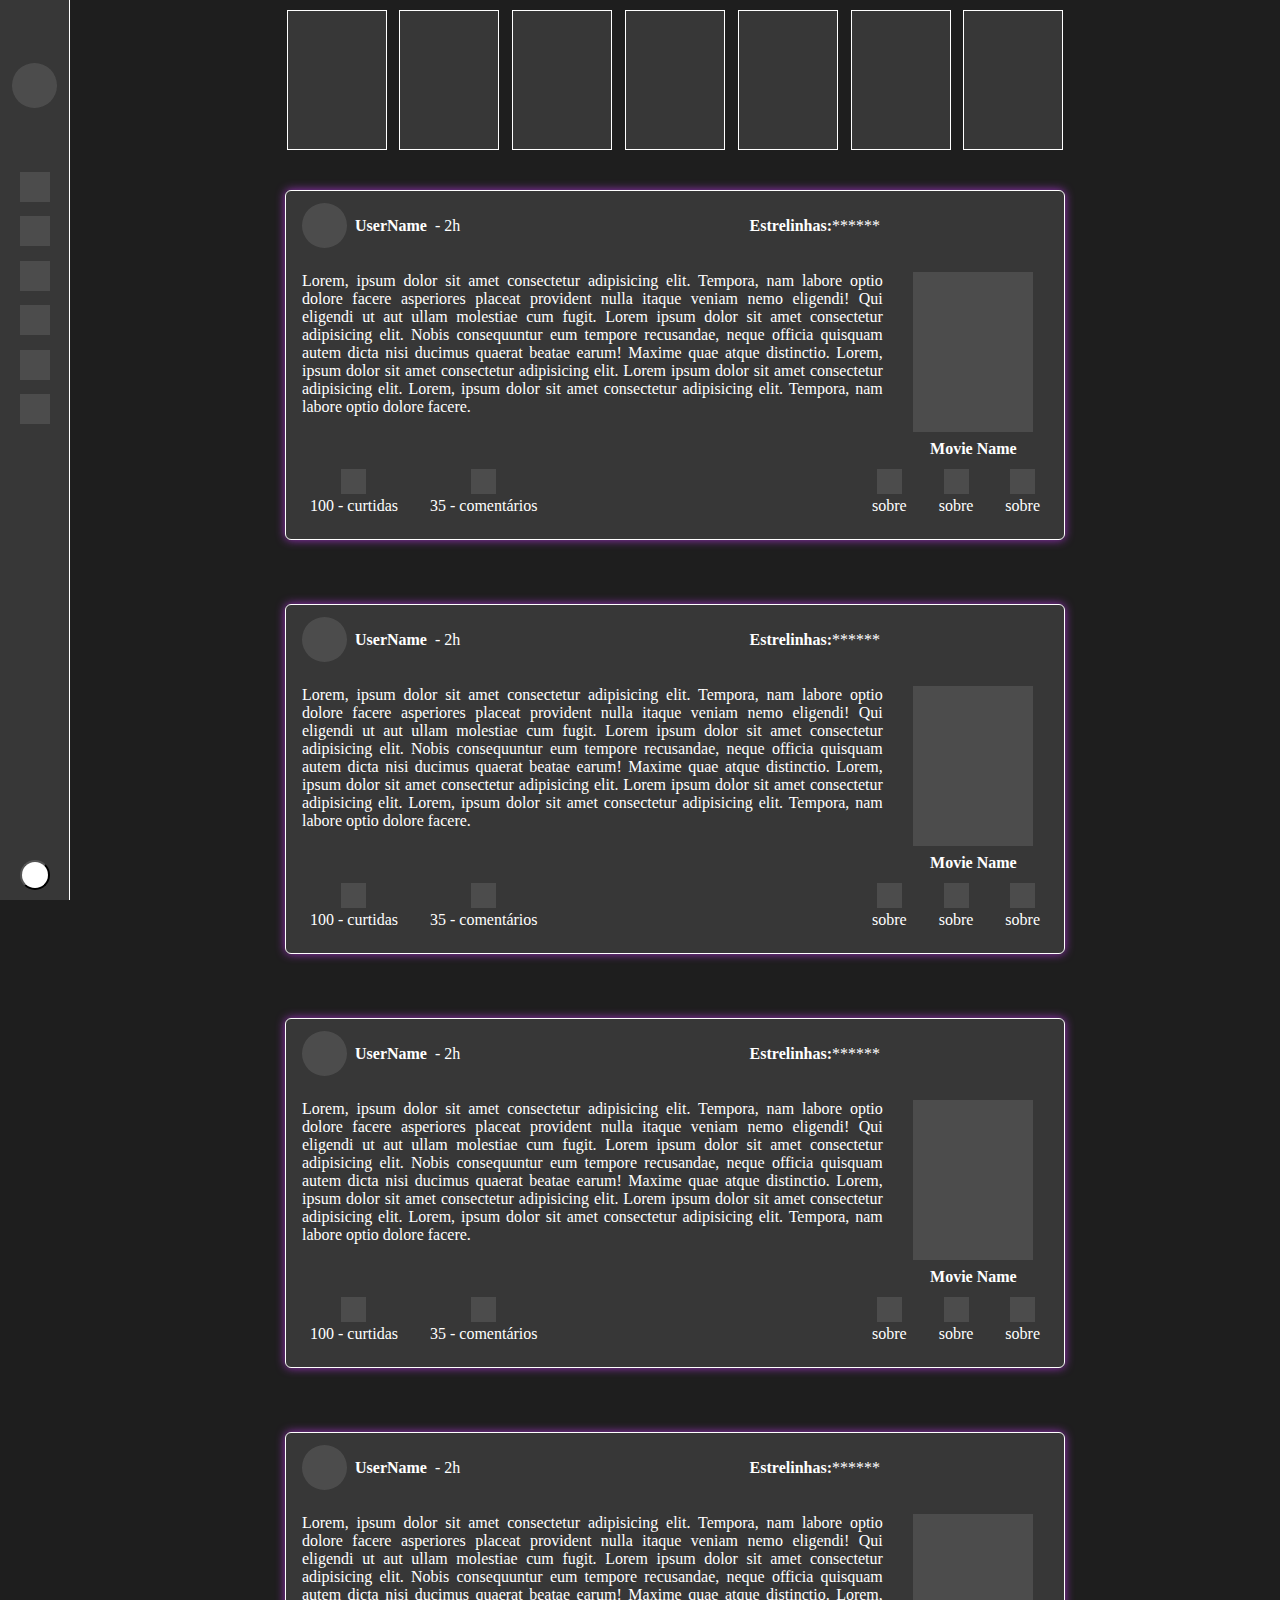
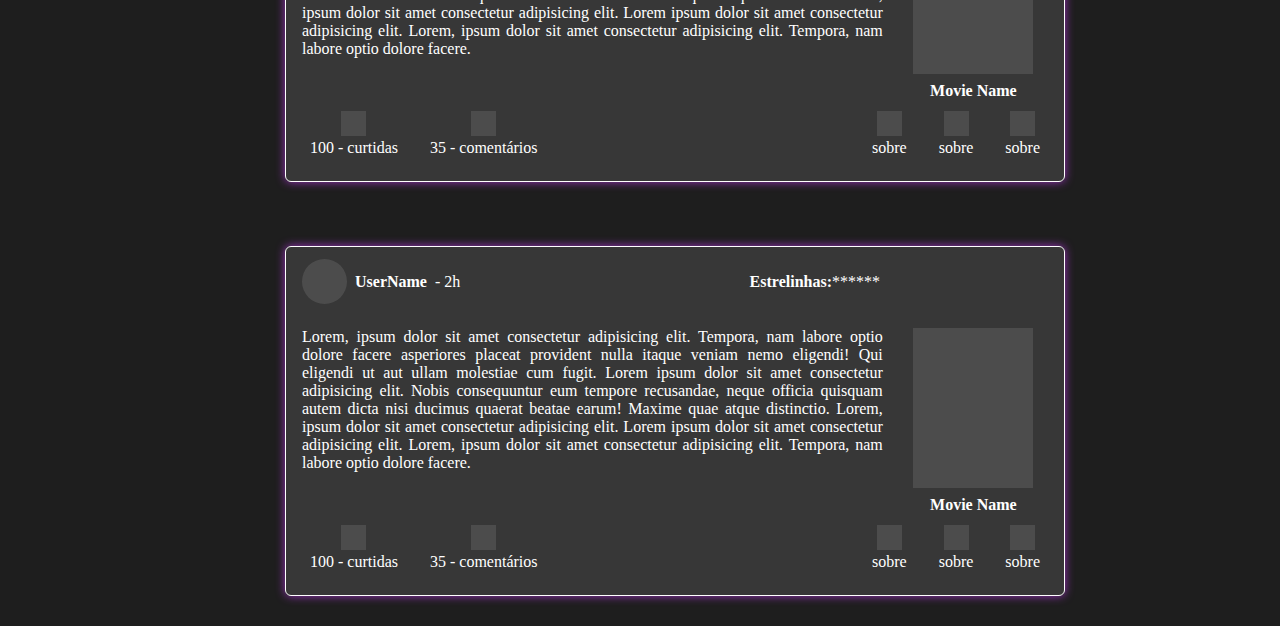
==== pages/Feed.html @ 5d448804 "Add files via upload" ====
<!DOCTYPE html>
<html lang="pt-br">

  <head>
    <meta charset="UTF-8">
    <meta name="viewport" content="width=device-width, initial-scale=1.0">
    <link rel="stylesheet" href="/css/feed.css">
    <title>Feed</title>
  </head>

  <body>
    <i class="fa-solid fa-x x"></i>
    <i class="fa-solid fa-bars bars"></i>
    <nav data-aberto="fechado">
      <div id="nav-placeholder">
        <div>

        </div>
      </div>
      <div id="nav-icons">
        <div></div>
        <div></div>
        <div></div>
        <div></div>
        <div></div>
        <div></div>
      </div>

      <button id="btnTheme">
        <i class="fa-regular fa-sun"> </i>
      </button>
    </nav>

    <section id="container-carousel">
      <div></div>
      <div></div>
      <div></div>
      <div></div>
      <div></div>
      <div></div>
      <div></div>
    </section>

    <main>
      <div class="main-post">
        <div class="post-header">
          <div class="post-info-user">
            <div class="post-placeholder"></div>
            <h4>UserName</h4>
            <p>- 2h</p>
          </div>

          <div class="post-estrelas">
            <h4>Estrelinhas:</h4>
            <p>******</p>
          </div>

        </div>

        <div class="post-main">
          <div class="post-main-text">
            <p>Lorem, ipsum dolor sit amet consectetur adipisicing elit. Tempora, nam labore optio dolore facere
              asperiores placeat provident nulla itaque veniam nemo eligendi! Qui eligendi ut aut ullam molestiae cum
              fugit. Lorem ipsum dolor sit amet consectetur adipisicing elit. Nobis consequuntur eum tempore recusandae,
              neque officia quisquam autem dicta nisi ducimus quaerat beatae earum! Maxime quae atque distinctio. Lorem,
              ipsum dolor sit amet consectetur adipisicing elit. Lorem ipsum dolor sit amet consectetur adipisicing
              elit. Lorem, ipsum dolor sit amet consectetur adipisicing elit. Tempora, nam labore optio dolore facere.
            </p>
          </div>
          <div class="post-main-card">
            <div></div>
            <h4>Movie Name</h4>
          </div>
        </div>

        <div class="post-footer">
          <div class="post-footer-container">
            <div class="post-footer-box">
              <div class="post-footer-icons"></div>
              <p>100 - curtidas</p>
            </div>
            <div class="post-footer-box">
              <div class="post-footer-icons"></div>
              <p>35 - comentários</p>
            </div>
          </div>
          <div class="post-footer-container footer-icons">
            <div class="post-footer-box">
              <div class="post-footer-icons"></div>
              <p>sobre</p>
            </div>
            <div class="post-footer-box">
              <div class="post-footer-icons"></div>
              <p>sobre</p>
            </div>
            <div class="post-footer-box">
              <div class="post-footer-icons"></div>
              <p>sobre</p>
            </div>
          </div>
        </div>
      </div>

      <div class="main-post">
        <div class="post-header">
          <div class="post-info-user">
            <div class="post-placeholder"></div>
            <h4>UserName</h4>
            <p>- 2h</p>
          </div>

          <div class="post-estrelas">
            <h4>Estrelinhas:</h4>
            <p>******</p>
          </div>

        </div>

        <div class="post-main">
          <div class="post-main-text">
            <p>Lorem, ipsum dolor sit amet consectetur adipisicing elit. Tempora, nam labore optio dolore facere
              asperiores placeat provident nulla itaque veniam nemo eligendi! Qui eligendi ut aut ullam molestiae cum
              fugit. Lorem ipsum dolor sit amet consectetur adipisicing elit. Nobis consequuntur eum tempore recusandae,
              neque officia quisquam autem dicta nisi ducimus quaerat beatae earum! Maxime quae atque distinctio. Lorem,
              ipsum dolor sit amet consectetur adipisicing elit. Lorem ipsum dolor sit amet consectetur adipisicing
              elit. Lorem, ipsum dolor sit amet consectetur adipisicing elit. Tempora, nam labore optio dolore facere.
            </p>
          </div>
          <div class="post-main-card">
            <div></div>
            <h4>Movie Name</h4>
          </div>
        </div>

        <div class="post-footer">
          <div class="post-footer-container">
            <div class="post-footer-box">
              <div class="post-footer-icons"></div>
              <p>100 - curtidas</p>
            </div>
            <div class="post-footer-box">
              <div class="post-footer-icons"></div>
              <p>35 - comentários</p>
            </div>
          </div>
          <div class="post-footer-container footer-icons">
            <div class="post-footer-box">
              <div class="post-footer-icons"></div>
              <p>sobre</p>
            </div>
            <div class="post-footer-box">
              <div class="post-footer-icons"></div>
              <p>sobre</p>
            </div>
            <div class="post-footer-box">
              <div class="post-footer-icons"></div>
              <p>sobre</p>
            </div>
          </div>
        </div>
      </div>

      <div class="main-post">
        <div class="post-header">
          <div class="post-info-user">
            <div class="post-placeholder"></div>
            <h4>UserName</h4>
            <p>- 2h</p>
          </div>

          <div class="post-estrelas">
            <h4>Estrelinhas:</h4>
            <p>******</p>
          </div>

        </div>

        <div class="post-main">
          <div class="post-main-text">
            <p>Lorem, ipsum dolor sit amet consectetur adipisicing elit. Tempora, nam labore optio dolore facere
              asperiores placeat provident nulla itaque veniam nemo eligendi! Qui eligendi ut aut ullam molestiae cum
              fugit. Lorem ipsum dolor sit amet consectetur adipisicing elit. Nobis consequuntur eum tempore recusandae,
              neque officia quisquam autem dicta nisi ducimus quaerat beatae earum! Maxime quae atque distinctio. Lorem,
              ipsum dolor sit amet consectetur adipisicing elit. Lorem ipsum dolor sit amet consectetur adipisicing
              elit. Lorem, ipsum dolor sit amet consectetur adipisicing elit. Tempora, nam labore optio dolore facere.
            </p>
          </div>
          <div class="post-main-card">
            <div></div>
            <h4>Movie Name</h4>
          </div>
        </div>

        <div class="post-footer">
          <div class="post-footer-container">
            <div class="post-footer-box">
              <div class="post-footer-icons"></div>
              <p>100 - curtidas</p>
            </div>
            <div class="post-footer-box">
              <div class="post-footer-icons"></div>
              <p>35 - comentários</p>
            </div>
          </div>
          <div class="post-footer-container footer-icons">
            <div class="post-footer-box">
              <div class="post-footer-icons"></div>
              <p>sobre</p>
            </div>
            <div class="post-footer-box">
              <div class="post-footer-icons"></div>
              <p>sobre</p>
            </div>
            <div class="post-footer-box">
              <div class="post-footer-icons"></div>
              <p>sobre</p>
            </div>
          </div>
        </div>
      </div>

      <div class="main-post">
        <div class="post-header">
          <div class="post-info-user">
            <div class="post-placeholder"></div>
            <h4>UserName</h4>
            <p>- 2h</p>
          </div>

          <div class="post-estrelas">
            <h4>Estrelinhas:</h4>
            <p>******</p>
          </div>

        </div>

        <div class="post-main">
          <div class="post-main-text">
            <p>Lorem, ipsum dolor sit amet consectetur adipisicing elit. Tempora, nam labore optio dolore facere
              asperiores placeat provident nulla itaque veniam nemo eligendi! Qui eligendi ut aut ullam molestiae cum
              fugit. Lorem ipsum dolor sit amet consectetur adipisicing elit. Nobis consequuntur eum tempore recusandae,
              neque officia quisquam autem dicta nisi ducimus quaerat beatae earum! Maxime quae atque distinctio. Lorem,
              ipsum dolor sit amet consectetur adipisicing elit. Lorem ipsum dolor sit amet consectetur adipisicing
              elit. Lorem, ipsum dolor sit amet consectetur adipisicing elit. Tempora, nam labore optio dolore facere.
            </p>
          </div>
          <div class="post-main-card">
            <div></div>
            <h4>Movie Name</h4>
          </div>
        </div>

        <div class="post-footer">
          <div class="post-footer-container">
            <div class="post-footer-box">
              <div class="post-footer-icons"></div>
              <p>100 - curtidas</p>
            </div>
            <div class="post-footer-box">
              <div class="post-footer-icons"></div>
              <p>35 - comentários</p>
            </div>
          </div>
          <div class="post-footer-container footer-icons">
            <div class="post-footer-box">
              <div class="post-footer-icons"></div>
              <p>sobre</p>
            </div>
            <div class="post-footer-box">
              <div class="post-footer-icons"></div>
              <p>sobre</p>
            </div>
            <div class="post-footer-box">
              <div class="post-footer-icons"></div>
              <p>sobre</p>
            </div>
          </div>
        </div>
      </div>

      <div class="main-post">
        <div class="post-header">
          <div class="post-info-user">
            <div class="post-placeholder"></div>
            <h4>UserName</h4>
            <p>- 2h</p>
          </div>

          <div class="post-estrelas">
            <h4>Estrelinhas:</h4>
            <p>******</p>
          </div>

        </div>

        <div class="post-main">
          <div class="post-main-text">
            <p>Lorem, ipsum dolor sit amet consectetur adipisicing elit. Tempora, nam labore optio dolore facere
              asperiores placeat provident nulla itaque veniam nemo eligendi! Qui eligendi ut aut ullam molestiae cum
              fugit. Lorem ipsum dolor sit amet consectetur adipisicing elit. Nobis consequuntur eum tempore recusandae,
              neque officia quisquam autem dicta nisi ducimus quaerat beatae earum! Maxime quae atque distinctio. Lorem,
              ipsum dolor sit amet consectetur adipisicing elit. Lorem ipsum dolor sit amet consectetur adipisicing
              elit. Lorem, ipsum dolor sit amet consectetur adipisicing elit. Tempora, nam labore optio dolore facere.
            </p>
          </div>
          <div class="post-main-card">
            <div></div>
            <h4>Movie Name</h4>
          </div>
        </div>

        <div class="post-footer">
          <div class="post-footer-container">
            <div class="post-footer-box">
              <div class="post-footer-icons"></div>
              <p>100 - curtidas</p>
            </div>
            <div class="post-footer-box">
              <div class="post-footer-icons"></div>
              <p>35 - comentários</p>
            </div>
          </div>
          <div class="post-footer-container footer-icons">
            <div class="post-footer-box">
              <div class="post-footer-icons"></div>
              <p>sobre</p>
            </div>
            <div class="post-footer-box">
              <div class="post-footer-icons"></div>
              <p>sobre</p>
            </div>
            <div class="post-footer-box">
              <div class="post-footer-icons"></div>
              <p>sobre</p>
            </div>
          </div>
        </div>
      </div>
    </main>

    <script src="../feed.js"></script>
    <script src="/js/feed.js" crossorigin="anonymous"></script>
  </body>

</html>
---- css/feed.css ----
* {
  margin: 0;
  padding: 0;
  box-sizing: border-box;
  text-decoration: none;
  font-size: 16px;
}

:root {
  --white: #ffffff;
  --black: #000000;
  --tertiary-color: #c7c7c726;
  --quartenary-color: #9a32bd;
}

.dark-mode:root {
  --white: #000000;
  --black: #ffffff;
}

/* Font */

h1 {
  font-size: 2.5rem;
}

h2 {
  font-size: 2rem;
}

h3 {
  font-size: 1.5rem;
}

h4 {
  font-size: 1rem;
}

p {
  font-size: 1rem;
}
/* Bars and x*/
.fa-solid {
  position: fixed;
  left: -50%;
  z-index: 9999;
}

body {
  background: var(--black);
  color: var(--white);
}
/* Aside Menu */
nav {
  height: 100vh;
  width: 70px;
  background: var(--tertiary-color);
  border-right: 1px solid var(--white);
  position: fixed;
  display: flex;
  flex-direction: column;
  align-items: center;
  padding-bottom: 10px;
}

#nav-placeholder {
  width: 100%;
  height: 20%;
  display: flex;
  align-items: center;
  justify-content: center;
}

#nav-placeholder div {
  background: var(--tertiary-color);
  width: 45px;
  height: 45px;
  border-radius: 50%;
}
#nav-icons {
  width: 100%;
  height: 80%;
  display: flex;
  align-items: center;
  justify-content: first baseline;
  flex-direction: column;
  gap: 0.9rem;
}

#nav-icons div {
  background: var(--tertiary-color);
  width: 30px;
  height: 30px;
}

#btnTheme {
  background-color: var(--white);
  color: var(--black);
  height: 31px;
  width: 30px;
  border-radius: 50%;
}

/* container-carousel */
#container-carousel {
  height: 160px;
  padding: 10px 5px 10px 75px;
  background-color: var(--tertiary-color);
  display: flex;
  align-items: center;
  justify-content: center;
  gap: 0.8rem;
}

#container-carousel div {
  background-color: var(--tertiary-color);
  border: 1px solid var(--white);
  height: 140px;
  width: 100px;
}

/* Main */
main {
  height: auto;
  margin: 0 auto;
  padding: 30px 5px 30px 75px;
  display: flex;
  flex-direction: column;
  align-items: center;
  gap: 4rem;
  background-color: var(--tertiary-color);
}

.main-post {
  max-width: 780px;
  height: 350px;
  border-radius: 6px;
  background-color: var(--tertiary-color);
  border: 1px solid var(--white);
  display: flex;
  flex-direction: column;
  box-shadow: 0px 0px 10px var(--quartenary-color);
}

/* Post Content*/
/* post header */
.post-header {
  width: 100%;
  height: 20%;
  display: flex;
  align-items: center;
  justify-content: space-between;
  padding: 0.7rem 1rem;
}

.post-info-user {
  width: 40%;
  height: 100%;
  display: flex;
  gap: 0.5rem;
  align-items: center;
}

.post-placeholder {
  background-color: var(--tertiary-color);
  width: 45px;
  height: 45px;
  border-radius: 50%;
}

.post-estrelas {
  width: 40%;
  height: 100%;
  display: flex;
  align-items: center;
}

/* post main */
.post-main {
  width: 100%;
  height: auto;
  padding: 0.7rem 1rem;
  display: flex;
  flex-flow: row;
  justify-content: space-around;
}

.post-main-text {
  height: 100%;
  width: 80%;
  padding-right: 1rem;
  text-align: justify;
}

.post-main-card {
  height: 100%;
  width: 20%;
  display: flex;
  flex-direction: column;
  align-items: center;
  gap: 0.5rem;
}

.post-main-card div {
  height: 160px;
  width: 120px;
  background-color: var(--tertiary-color);
}

/* post footer */
.post-footer {
  width: 100%;
  min-height: 18%;
  height: auto;
  display: flex;
  flex-flow: row wrap;
  justify-content: space-between;
}

.post-footer-container {
  height: 100%;
  width: auto;
  padding: 0 1.5rem;
  display: flex;
  gap: 2rem;
}

.post-footer-box {
  height: 100%;
  display: flex;
  flex-direction: column;
  align-items: center;
  justify-content: start;
  gap: 0.2rem;
}
.post-footer-icons {
  height: 25px;
  width: 25px;
  background-color: var(--tertiary-color);
}

/* escondendo icon */
.fa-ellipsis-vertical {
  visibility: hidden;
}

@media (max-width: 780px) {
  /* Font */
  h1 {
    font-size: 2.5rem;
  }

  h2 {
    font-size: 1.6rem;
  }

  h3 {
    font-size: 1.2rem;
  }

  h4 {
    font-size: 0.9rem;
  }

  p {
    font-size: 0.9rem;
  }

  /* Nav */
  nav {
    width: 60px;
  }

  /* container-carousel */
  #container-carousel {
    height: 140px;
    gap: 0.7rem;
    padding-right: 15px;
  }

  #container-carousel div {
    height: 120px;
    width: 80px;
  }

  /* Main */
  main {
    padding-right: 15px;
  }
}
@media (max-width: 650px) {
  /* esconder o nav */
  nav {
    position: fixed;
    left: -100%;
    top: 0;
    z-index: 9998;
    transition: all 0.1s ease-in-out;
  }

  /* aparecer bars */
  .bars {
    left: 1%;
    top: 1%;
  }

  .x {
    left: 4%;
    top: 1%;
    visibility: hidden;
  }

  nav[data-aberto="aberto"] {
    left: 0;
    background-color: var(--black);
  }

  /* Carousel */
  #container-carousel {
    padding-left: 15px;
  }

  /* Main */
  main {
    padding-left: 15px;
  }
}
@media (max-width: 550px) {
  /* Font */
  h1 {
    font-size: 2rem;
  }

  h2 {
    font-size: 12rem;
  }

  h3 {
    font-size: 1rem;
  }

  h4 {
    font-size: 0.9rem;
  }

  p {
    font-size: 0.6rem;
  }

  .main-post {
    padding: 5px;
    display: flex;
    height: auto;
  }

  .post-main {
    flex-direction: column;
    gap: 10px;
  }

  .post-main-text {
    height: auto;
    width: 100%;
    padding: 0;
    text-align: justify;
  }

  .post-main-text p {
    font-size: 0.9rem;
  }

  .post-main-card {
    height: auto;
    width: 100%;
    display: flex;
    flex-direction: column;
    align-items: center;
    justify-content: center;
    gap: 0.5rem;
  }

  .post-main-card div {
    height: 160px;
    width: 120px;
  }

  .post-footer {
    padding: 5px 10px;
  }
  .post-footer-container {
    gap: 1rem;
    padding: 0;
  }
  .footer-icons {
    gap: 0.5rem;
  }
}
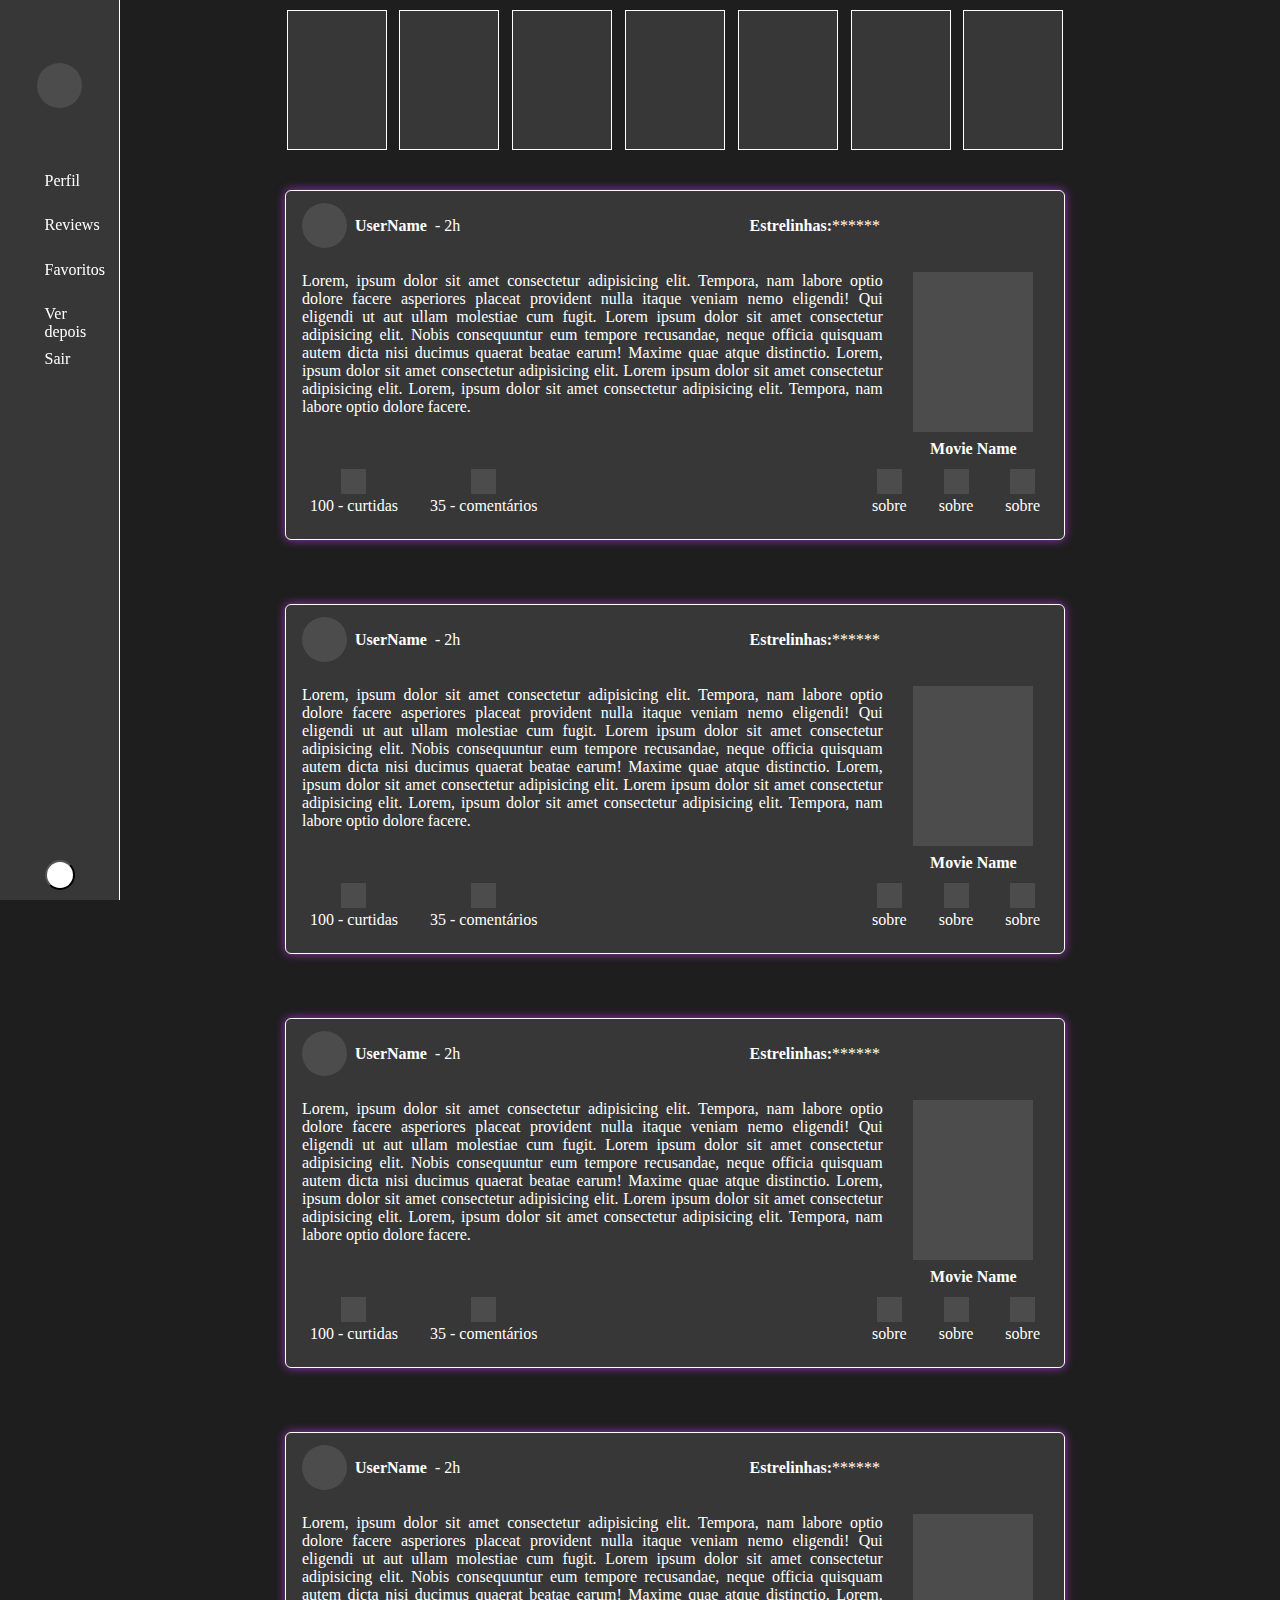
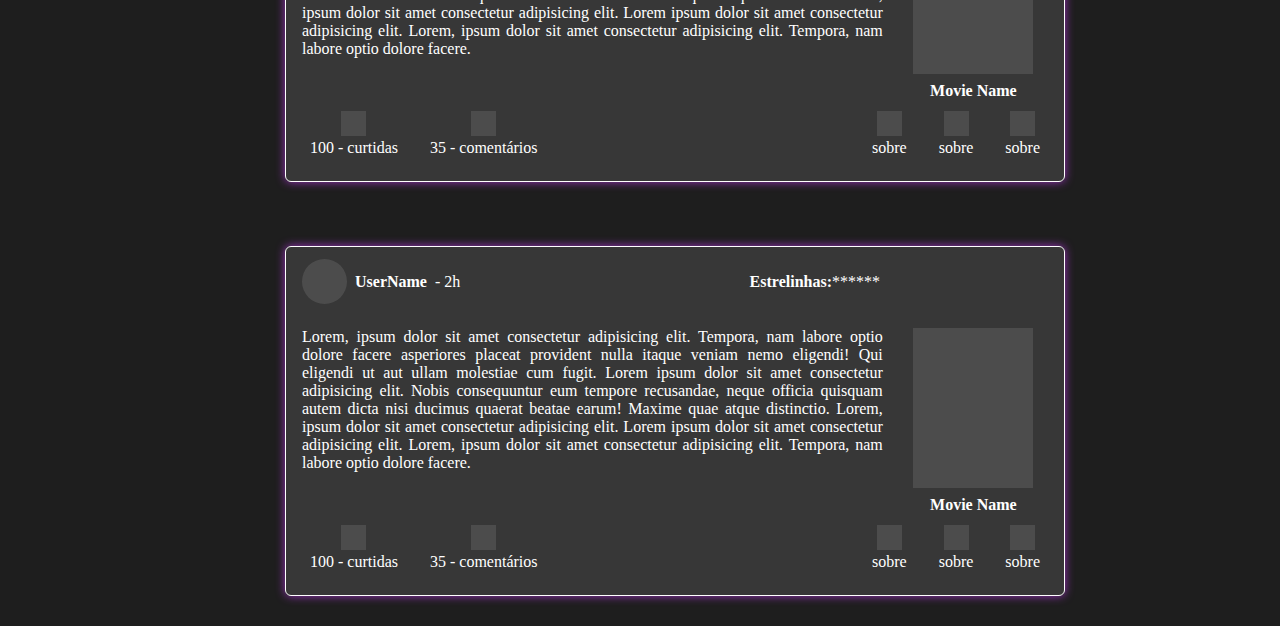
==== commit 4ef1d0d0: "Add files via upload" ====
--- a/pages/Feed.html
+++ b/pages/Feed.html
@@ -18,12 +18,12 @@
         </div>
       </div>
       <div id="nav-icons">
-        <div></div>
-        <div></div>
-        <div></div>
-        <div></div>
-        <div></div>
-        <div></div>
+        <div><a href="/pages/perfil.html">Perfil</div></a>
+        <div>Reviews</div>
+        <div>Favoritos</div>
+        <div>Ver depois</div>
+        <div>Sair</div>
+        <!-- <div></div> -->
       </div>
 
       <button id="btnTheme">
--- a/css/feed.css
+++ b/css/feed.css
@@ -51,9 +51,14 @@
   color: var(--white);
 }
 /* Aside Menu */
+
+a{
+  color: #ffffff;
+}
+
 nav {
   height: 100vh;
-  width: 70px;
+  width: 120px;
   background: var(--tertiary-color);
   border-right: 1px solid var(--white);
   position: fixed;
@@ -77,6 +82,7 @@
   height: 45px;
   border-radius: 50%;
 }
+
 #nav-icons {
   width: 100%;
   height: 80%;
@@ -88,7 +94,6 @@
 }
 
 #nav-icons div {
-  background: var(--tertiary-color);
   width: 30px;
   height: 30px;
 }
